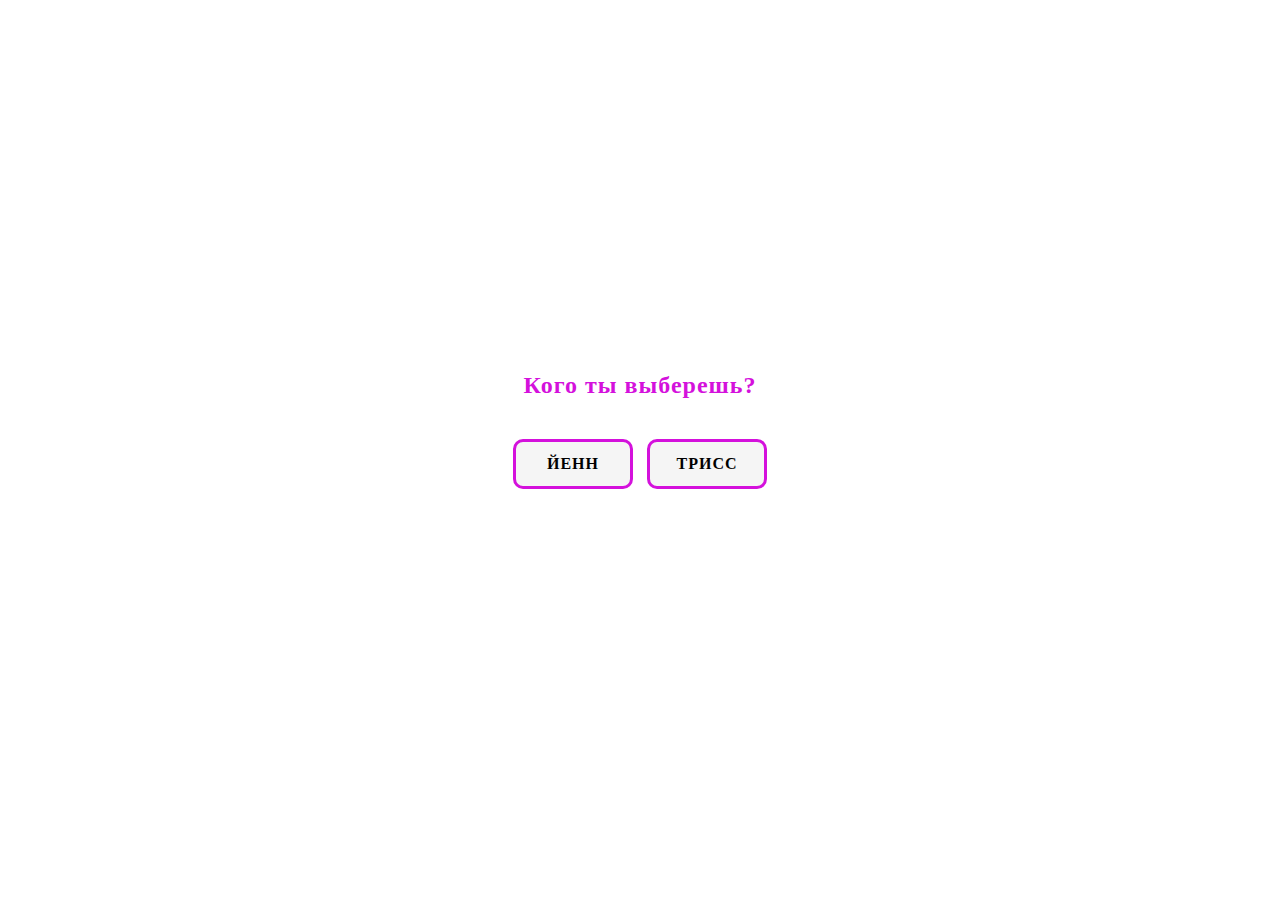
==== experiment-number-1/index.html @ e9d67a3e "Добавил первый эксперимент" ====
<!doctype html>
<html lang="en">
<head>
    <meta charset="UTF-8">
    <meta name="viewport"
          content="width=device-width, user-scalable=no, initial-scale=1.0, maximum-scale=1.0, minimum-scale=1.0">
    <meta http-equiv="X-UA-Compatible" content="ie=edge">
    <title>Document</title>
    <link rel="stylesheet" href="index.css">
    <link rel="stylesheet" href="../reset.css">
    <script src="index.js"></script>
</head>
<body>
<a class="link-back" href="../index.html">На главную</a>

<div class="flex">
    <h2 class="opros">Кого ты выберешь?</h2>
</div>
<div class="flex">
    <div class="board">
        <button id="btn1" class="btn">Йенн</button>
        <button id="btn" class="btn">Трисс</button>
    </div>
</div>

</body>
</html>
---- experiment-number-1/index.css ----
body{
    position: relative;
    background-image: url("https://i.playground.ru/p/2szMEDAOkQ7ViwktkKXKKg.jpeg");
    background-repeat: no-repeat;
    background-size: cover;
    display: flex;
    justify-content: center;
    align-items: center;
    flex-direction: column;
    height: 100vh;
}
.flex{
    display: flex;
    justify-content: center;
}
h2{
    color: #d411dc;
    letter-spacing: 1px;
}
.btn{
    position: relative;
    text-transform: uppercase;
    letter-spacing: 1px;
    width: 120px;
    font-weight: 600;
    height: 50px;
    transition: 0.08s;
    border: 3px solid #d411dc;
    background-color: whitesmoke;
    border-radius: 10px;
    cursor: pointer;
    margin: 40px 5px;
}
.link-back {
    font-size: 24px;
    color: white;
    position: fixed;
    bottom: 8px;
    left: 100px;
}
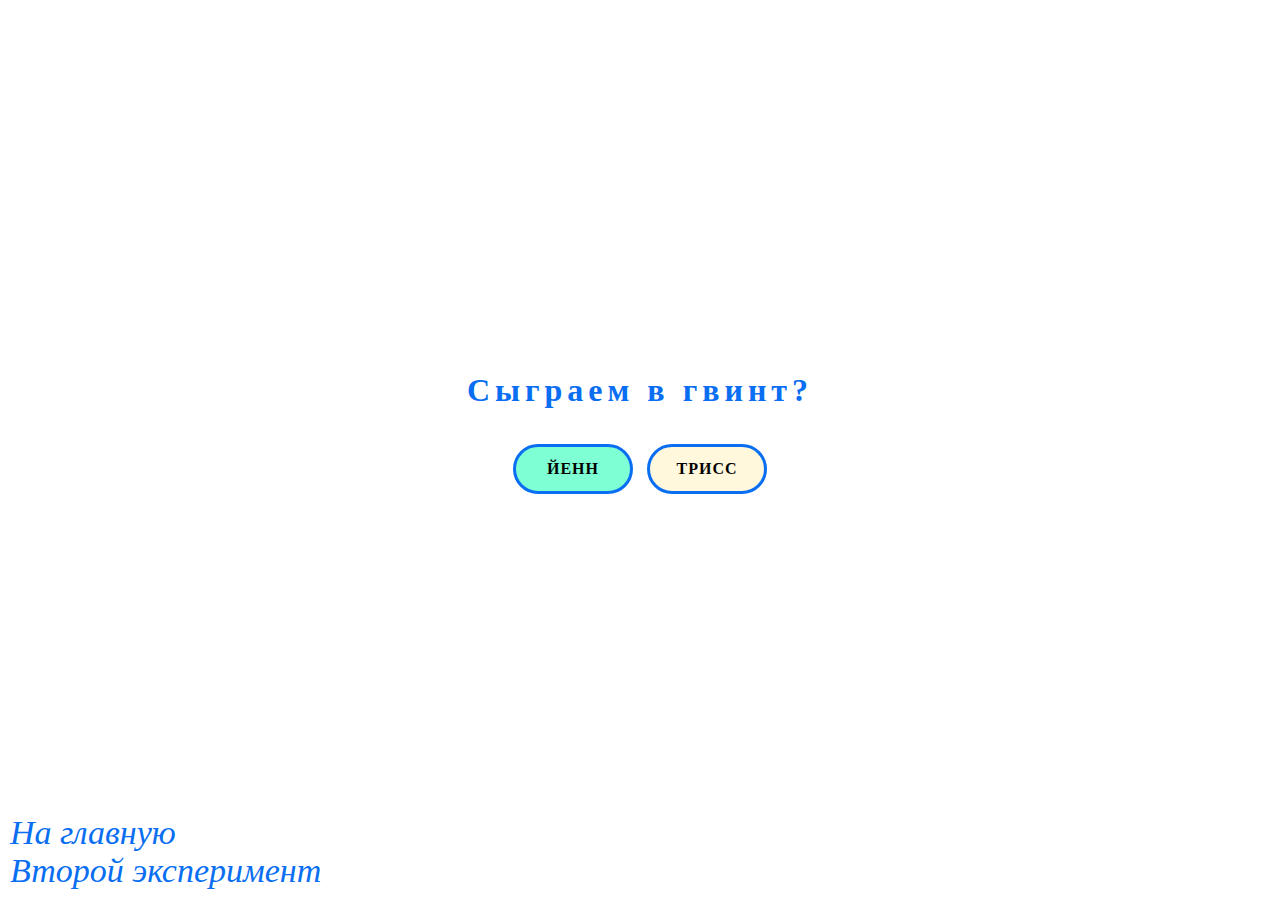
==== commit 39053264: "новое дело" ====
--- a/experiment-number-1/index.html
+++ b/experiment-number-1/index.html
@@ -5,20 +5,26 @@
     <meta name="viewport"
           content="width=device-width, user-scalable=no, initial-scale=1.0, maximum-scale=1.0, minimum-scale=1.0">
     <meta http-equiv="X-UA-Compatible" content="ie=edge">
-    <title>Document</title>
+    <title>Важный выбор</title>
     <link rel="stylesheet" href="index.css">
     <link rel="stylesheet" href="../reset.css">
     <script src="index.js"></script>
 </head>
 <body>
-<a class="link-back" href="../index.html">На главную</a>
+<div class="link-back">
+    <a href="../index.html"> На главную</a>
+    <br>
+    <a href="../experiment-number-2/index.html"> Второй эксперимент</a>
+</div>
+
 
 <div class="flex">
-    <h2 class="opros">Кого ты выберешь?</h2>
+    <h1 class="opros">Сыграем в гвинт?</h1>
 </div>
+
 <div class="flex">
     <div class="board">
-        <button id="btn1" class="btn">Йенн</button>
+        <button id="btn1" class="btn1">Йенн</button>
         <button id="btn" class="btn">Трисс</button>
     </div>
 </div>
--- a/experiment-number-1/index.css
+++ b/experiment-number-1/index.css
@@ -13,9 +13,10 @@
     display: flex;
     justify-content: center;
 }
-h2{
-    color: #d411dc;
-    letter-spacing: 1px;
+h1{
+    color: #096ef1;
+    letter-spacing: 5px;
+
 }
 .btn{
     position: relative;
@@ -25,16 +26,31 @@
     font-weight: 600;
     height: 50px;
     transition: 0.08s;
-    border: 3px solid #d411dc;
-    background-color: whitesmoke;
-    border-radius: 10px;
+    border: 3px solid #096ef1;
+    background-color: cornsilk;
+    border-radius: 30px;
     cursor: pointer;
-    margin: 40px 5px;
+    margin: 35px 5px;
+}
+.btn1{
+    position: relative;
+    text-transform: uppercase;
+    letter-spacing: 1px;
+    width: 120px;
+    font-weight: 600;
+    height: 50px;
+    transition: 0.08s;
+    border: 3px solid #096ef1;
+    background-color: aquamarine;
+    border-radius: 30px;
+    cursor: pointer;
+    margin: 35px 5px;
 }
 .link-back {
-    font-size: 24px;
-    color: white;
-    position: fixed;
-    bottom: 8px;
-    left: 100px;
+    font-size: 34px;
+    color: #096ef1;
+    position: absolute;
+    bottom: 10px;
+    left: 10px;
+    font-style: italic;
 }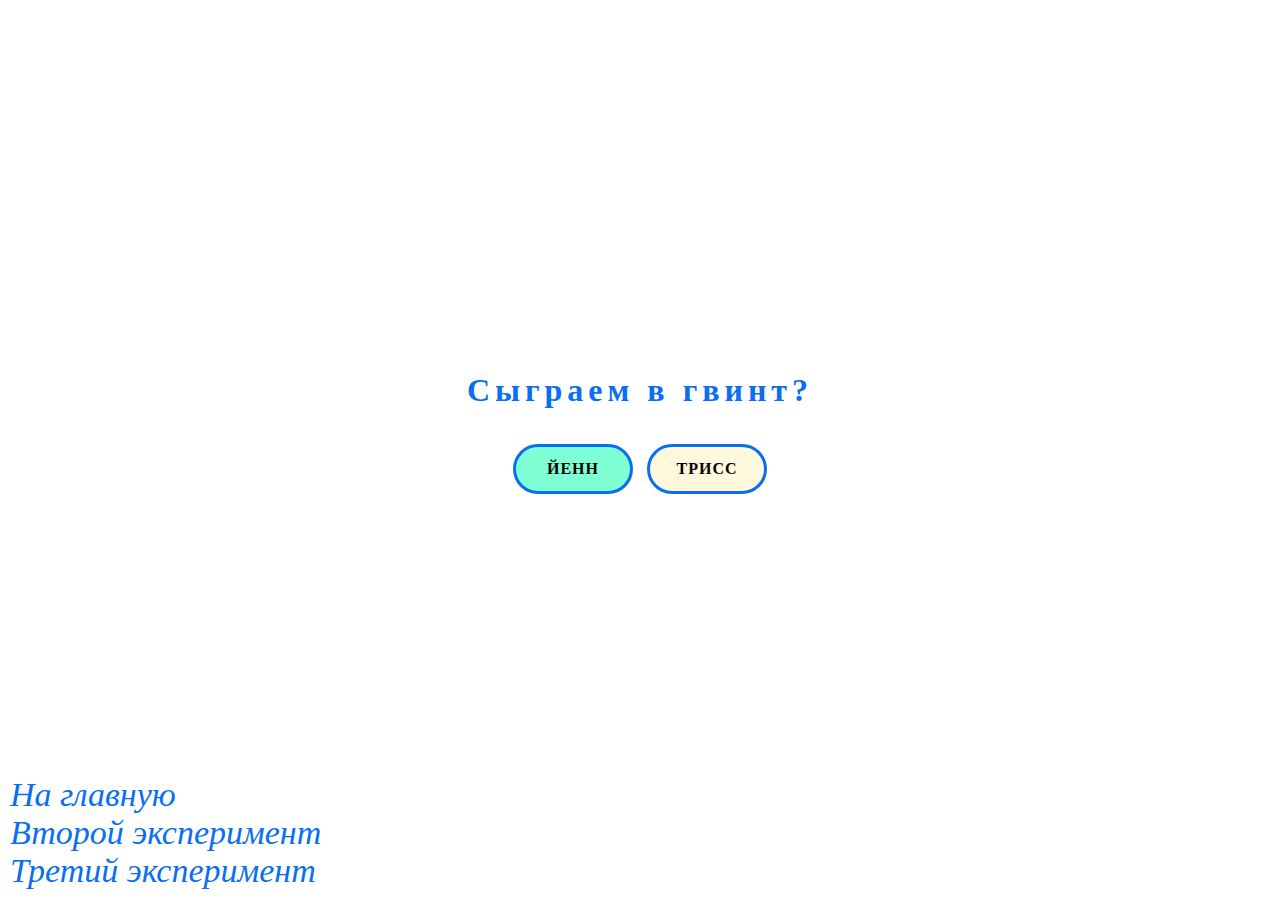
==== commit a4ada1dd: "Внёс правки" ====
--- a/experiment-number-1/index.html
+++ b/experiment-number-1/index.html
@@ -15,6 +15,8 @@
     <a href="../index.html"> На главную</a>
     <br>
     <a href="../experiment-number-2/index.html"> Второй эксперимент</a>
+    <br>
+    <a href="../experiment-number-3/index.html"> Третий эксперимент</a>
 </div>
 
 
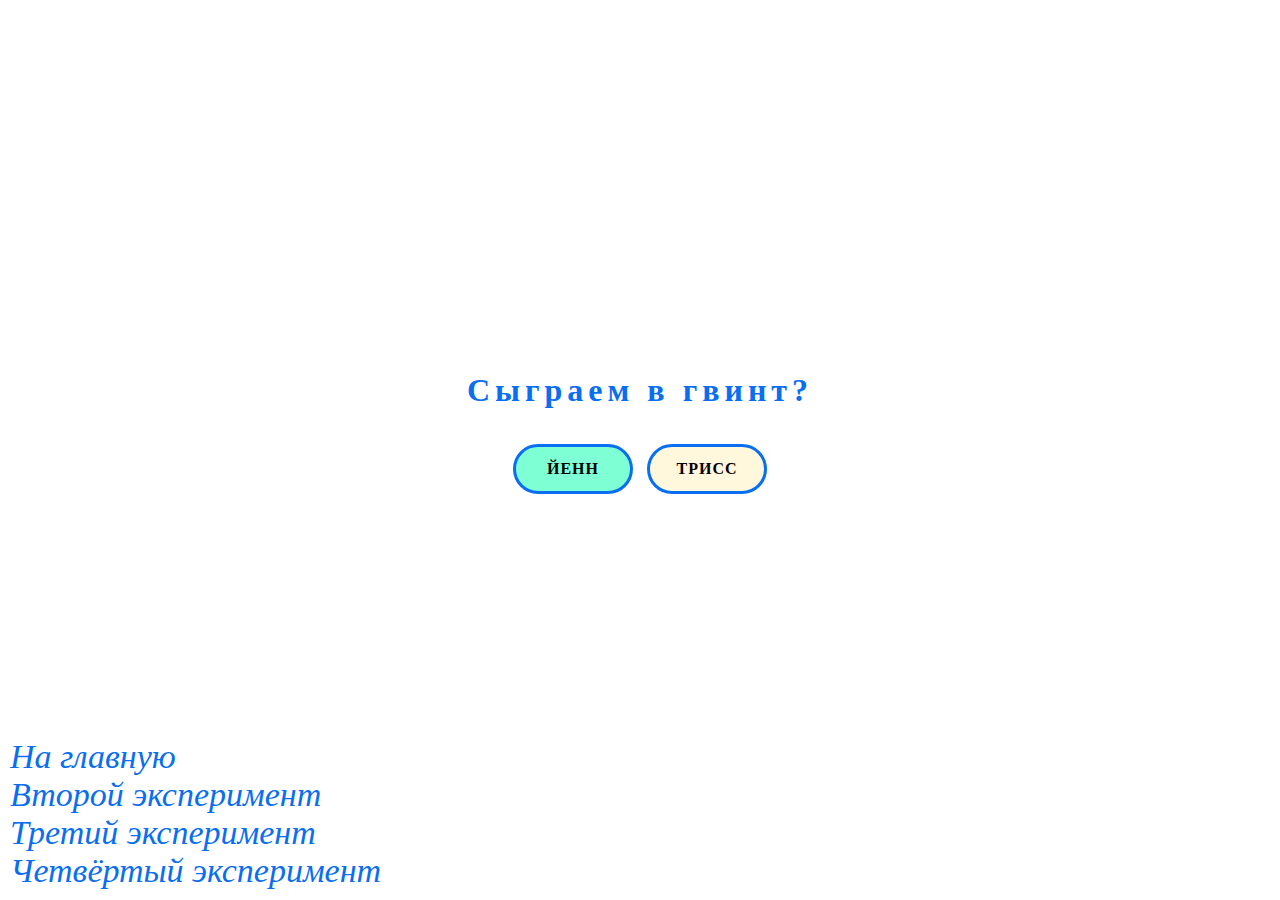
==== commit b24849e9: "правки" ====
--- a/experiment-number-1/index.html
+++ b/experiment-number-1/index.html
@@ -17,6 +17,8 @@
     <a href="../experiment-number-2/index.html"> Второй эксперимент</a>
     <br>
     <a href="../experiment-number-3/index.html"> Третий эксперимент</a>
+    <br>
+    <a href="../experiment-number-4/index.html"> Четвёртый эксперимент</a>
 </div>
 
 
